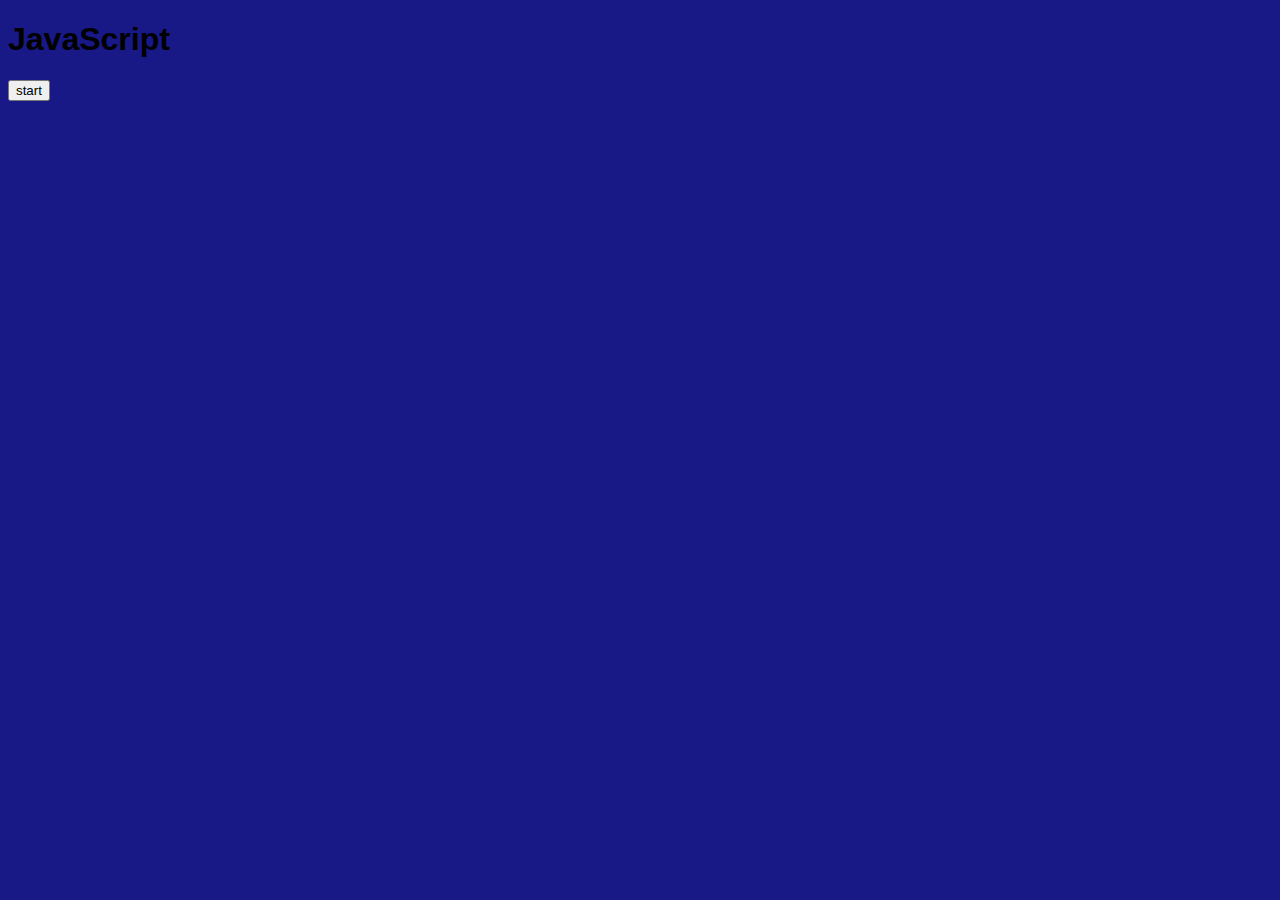
==== index.html @ 4453fc61 "great strat with ashton" ====
<!DOCTYPE html>
<html lang="en">

<head>
    <meta charset="UTF-8">
    <meta name="viewport" content="width=device-width, initial-scale=1.0">
    <link rel="stylesheet" href="./Bob.css">
    <title>Test Your Might</title>
</head>

<body>
    <h1>JavaScript</h1>
    <button id="start">start</button>
    <div id="timer"></div>
    <div class="window hide">
        <div class="quiz">
            <h2>Placeholder Q</h2>
            <div id="answers">
                <button class="punch">wrong answer</button> <button class="punch">wrong answer</button> <button
                    class="punch">wrong answer</button> <button class="punch">wrong answer</button>
            </div>
            <button id="submit" class="punch">Submit</button>
        </div>
    </div>
</body>
<script src="./quiz.js"></script>

</html>
---- Bob.css ----
body {
    background-color: rgb(24, 24, 134);
    font-family: sans-serif;
}

.hide {
    display: none;
}

.window {
    background-color: aliceblue;
    width: 90%;
    max-width: 600px;
    margin: 100px auto 0;
    border-radius: 8px;
    padding: 30px;
}

.window h1{
text-align: center;
color: rgb(24, 24, 134);
border-bottom: 1px solid black;
padding-bottom: 30px;
}
.quiz {
    padding: 20px 0;
}

.quiz h2 {
    text-align: center;
    font-size: 20px;

}
#answers {
    display: flex;
    flex-direction: column;
    max-width: 30%;
    align-items: center;
    margin: 6px 0px;
    transition: all .5s;
    cursor: pointer;
}

#punch:hover{
background-color: white;
color: black;
}

.punch {  
    margin: 5px;
    padding: 6px;
    color: aliceblue;
    border-radius: 4px;
    background-color: rgb(110, 73, 145);
}
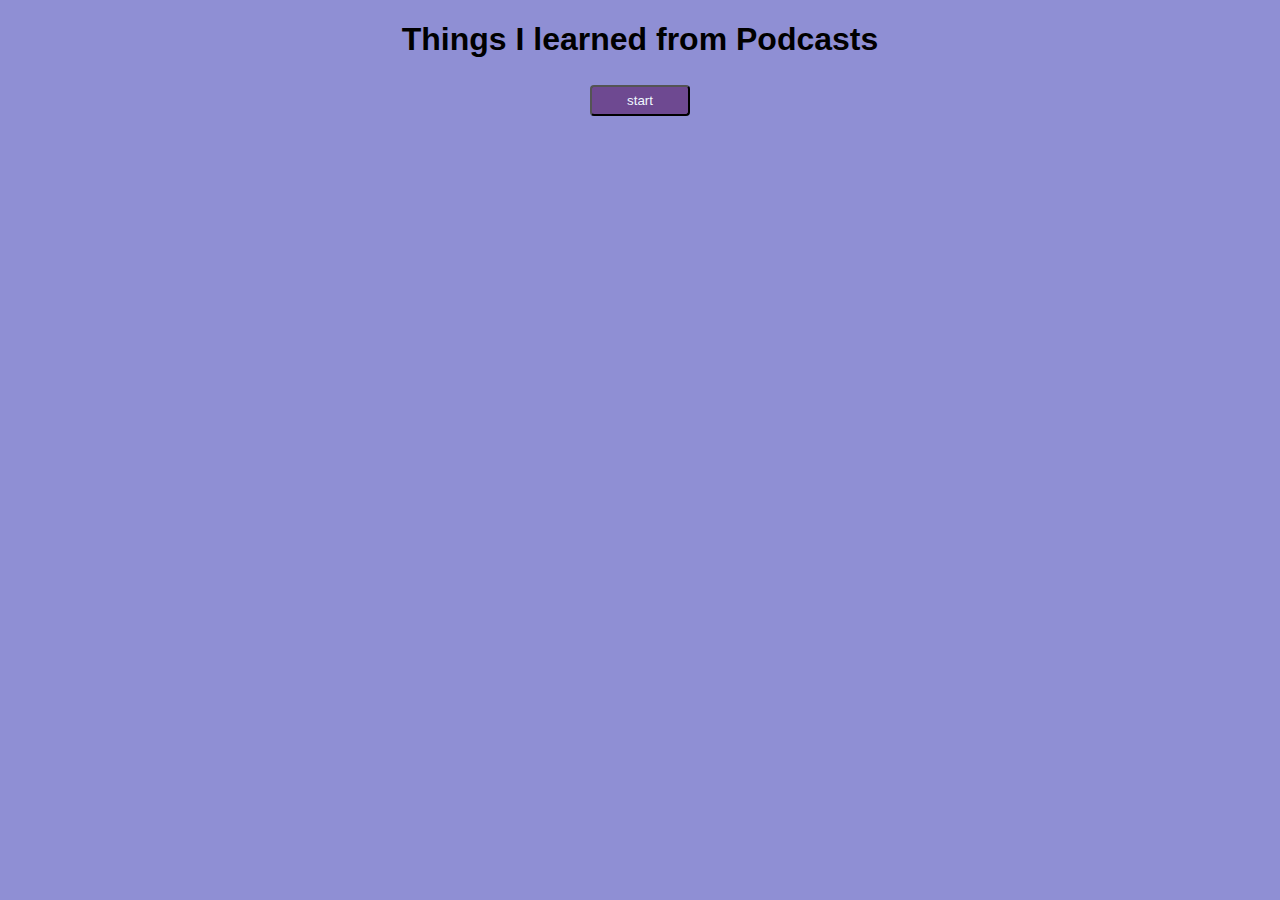
==== commit 0caa5c9d: "haircut" ====
--- a/index.html
+++ b/index.html
@@ -9,9 +9,9 @@
 </head>
 
 <body>
-    <h1>JavaScript</h1>
+    <h1>Things I learned from Podcasts</h1>
     <button id="start">start</button>
-    <div id="timer"></div>
+    <div id="timer" class="hide"></div>
     <div class="window hide">
         <div class="quiz">
             <h2>Placeholder Q</h2>
@@ -19,7 +19,6 @@
                 <button class="punch">wrong answer</button> <button class="punch">wrong answer</button> <button
                     class="punch">wrong answer</button> <button class="punch">wrong answer</button>
             </div>
-            <button id="submit" class="punch">Submit</button>
         </div>
     </div>
 </body>
--- a/Bob.css
+++ b/Bob.css
@@ -1,27 +1,52 @@
 body {
-    background-color: rgb(24, 24, 134);
+    background-color: rgb(143, 143, 212);
     font-family: sans-serif;
+    text-align: center;
 }
 
 .hide {
     display: none;
 }
 
+#start {
+    width: 100px;
+    margin: 5px;
+    padding: 6px;
+    color: aliceblue;
+    border-radius: 4px;
+    background-color: rgb(110, 73, 145);
+    cursor: pointer;
+}
+
+#start:hover {
+    border: 2px solid black inset;
+    background-color: rgb(93, 41, 141);;
+}
+
+#timer {
+    color: black;
+    max-width: 150px;
+    font-size: 15px;
+    background-color: white;
+    border: 1px black solid;
+    padding: 4px;
+}
+
 .window {
     background-color: aliceblue;
     width: 90%;
     max-width: 600px;
-    margin: 100px auto 0;
+    margin: 100px auto;
     border-radius: 8px;
     padding: 30px;
 }
 
-.window h1{
-text-align: center;
-color: rgb(24, 24, 134);
-border-bottom: 1px solid black;
-padding-bottom: 30px;
+.window h2 {
+    text-align: center;
+    border-bottom: 1px solid black;
+    padding-bottom: 30px;
 }
+
 .quiz {
     padding: 20px 0;
 }
@@ -31,25 +56,28 @@
     font-size: 20px;
 
 }
+
 #answers {
     display: flex;
     flex-direction: column;
     max-width: 30%;
-    align-items: center;
-    margin: 6px 0px;
+    justify-items: center;
+    /* align-items: center; */
+    margin: 10px auto;
     transition: all .5s;
     cursor: pointer;
 }
 
-#punch:hover{
-background-color: white;
-color: black;
+.punch:hover {
+    background-color: white;
+    color: black;
 }
 
-.punch {  
+.punch {
     margin: 5px;
     padding: 6px;
     color: aliceblue;
     border-radius: 4px;
     background-color: rgb(110, 73, 145);
+    cursor: pointer;
 }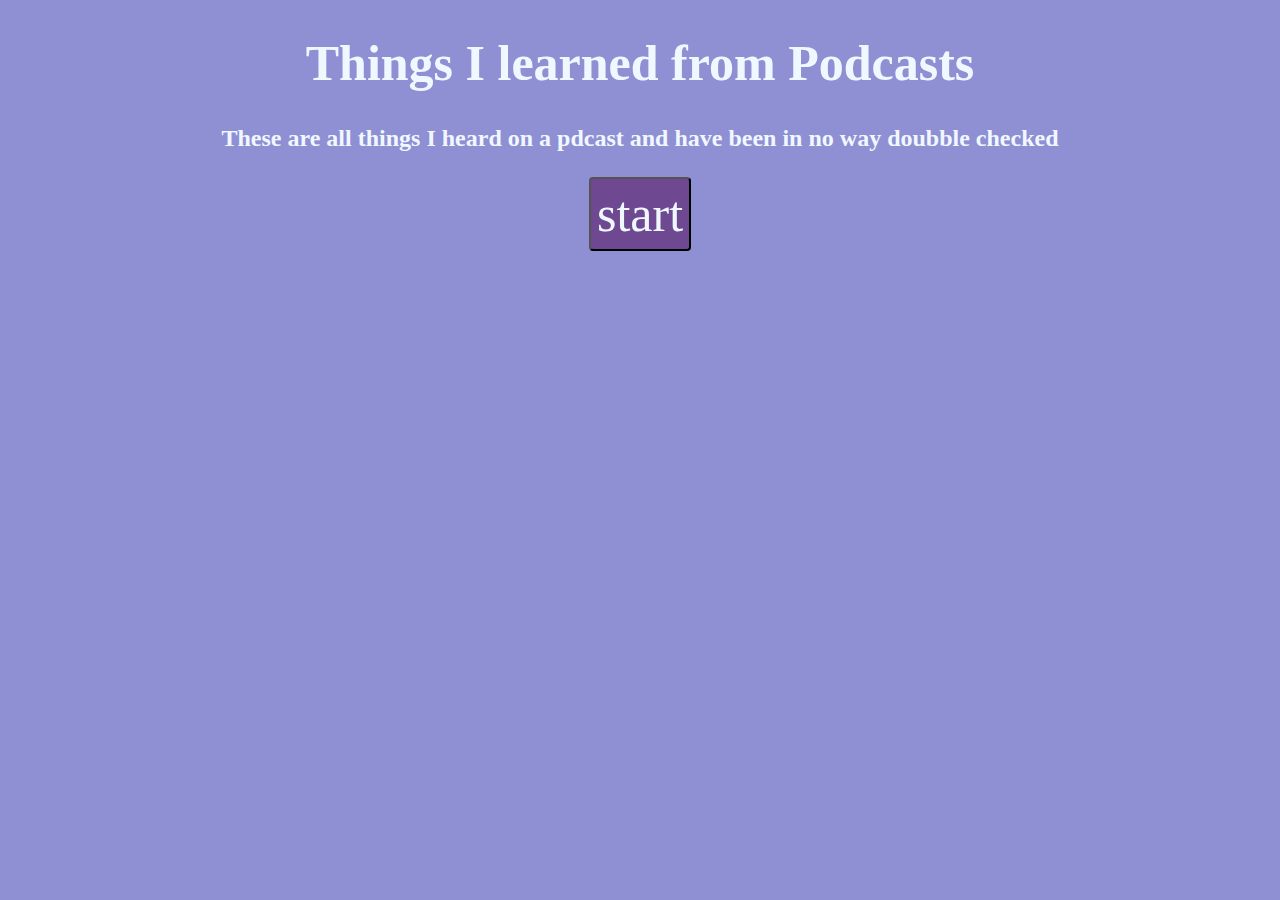
==== commit 52bcfefa: "almost there" ====
--- a/index.html
+++ b/index.html
@@ -5,21 +5,35 @@
     <meta charset="UTF-8">
     <meta name="viewport" content="width=device-width, initial-scale=1.0">
     <link rel="stylesheet" href="./Bob.css">
+    <link rel="icon" href="./istockphoto-1298266863-612x612.jpg">
+    
     <title>Test Your Might</title>
 </head>
 
 <body>
     <h1>Things I learned from Podcasts</h1>
+    <h2 id="subheadder">These are all things I heard on a pdcast and have been in no way doubble checked</h2>
     <button id="start">start</button>
     <div id="timer" class="hide"></div>
     <div class="window hide">
         <div class="quiz">
-            <h2>Placeholder Q</h2>
-            <div id="answers">
+            <h2 id="question">Placeholder Q</h2>
+            <div id="options">
                 <button class="punch">wrong answer</button> <button class="punch">wrong answer</button> <button
                     class="punch">wrong answer</button> <button class="punch">wrong answer</button>
             </div>
+            <button class="next hide">Next</button>
         </div>
+        <form class="score-form hide">
+            <input type="text" id="name" placeholder="Your Name">
+
+            <button class="endscreen" id="submit">submit</button>
+            <h2 id="score"></h2>
+            <ol id="highscores"></ol>
+            <button class="endscreen" id="clear-score">Clear Scores</button>
+            <button class="endscreen" id="play-again">Try Again</button>
+        </form>
+
     </div>
 </body>
 <script src="./quiz.js"></script>
--- a/Bob.css
+++ b/Bob.css
@@ -7,9 +7,19 @@
 .hide {
     display: none;
 }
+h1 {
+    color: aliceblue;
+    font-size: 50px;
+    font-family:Georgia, 'Times New Roman', Times, serif
+}
+#subheadder {
+    color: aliceblue;
+    font-family: Georgia, 'Times New Roman', Times, serif;
+}
 
 #start {
-    width: 100px;
+    font-family: Georgia, 'Times New Roman', Times, serif;
+    font-size: 50px;
     margin: 5px;
     padding: 6px;
     color: aliceblue;
@@ -25,6 +35,7 @@
 
 #timer {
     color: black;
+    margin: 10px auto;
     max-width: 150px;
     font-size: 15px;
     background-color: white;
@@ -57,27 +68,65 @@
 
 }
 
-#answers {
+#options {
     display: flex;
     flex-direction: column;
     max-width: 30%;
     justify-items: center;
-    /* align-items: center; */
     margin: 10px auto;
     transition: all .5s;
     cursor: pointer;
 }
-
-.punch:hover {
-    background-color: white;
-    color: black;
-}
-
-.punch {
+.next { 
+    font-size: 20px;
     margin: 5px;
     padding: 6px;
     color: aliceblue;
     border-radius: 4px;
     background-color: rgb(110, 73, 145);
     cursor: pointer;
+    
+}
+.punch:hover:not([disabled]) {
+    background-color: white;
+    color: black;
+}
+.wrong {
+    background-color: red!important ;
+}
+.correct {
+    background-color: rgb(107, 179, 89)!important;
+}
+
+.punch {
+    font-size: 15px;
+    margin: 5px;
+    padding: 6px;
+    color: white;
+    border-radius: 4px;
+    background-color: rgb(189, 163, 214);
+    border: 4px;
+    cursor: pointer;
+}
+
+#highscores {
+    margin-top: 5px;
+    padding: 0!important;
+    font-weight: bold;
+    list-style-position: inside;
+    text-align: left;
+}
+
+.endscreen {
+    margin: 5px;
+    padding: 6px;
+    color: aliceblue;
+    border-radius: 4px;
+    background-color: rgb(110, 73, 145);
+    cursor: pointer;
+}
+
+.endscreen:hover {
+    border: 2px solid black inset;
+    background-color: rgb(93, 41, 141);
 }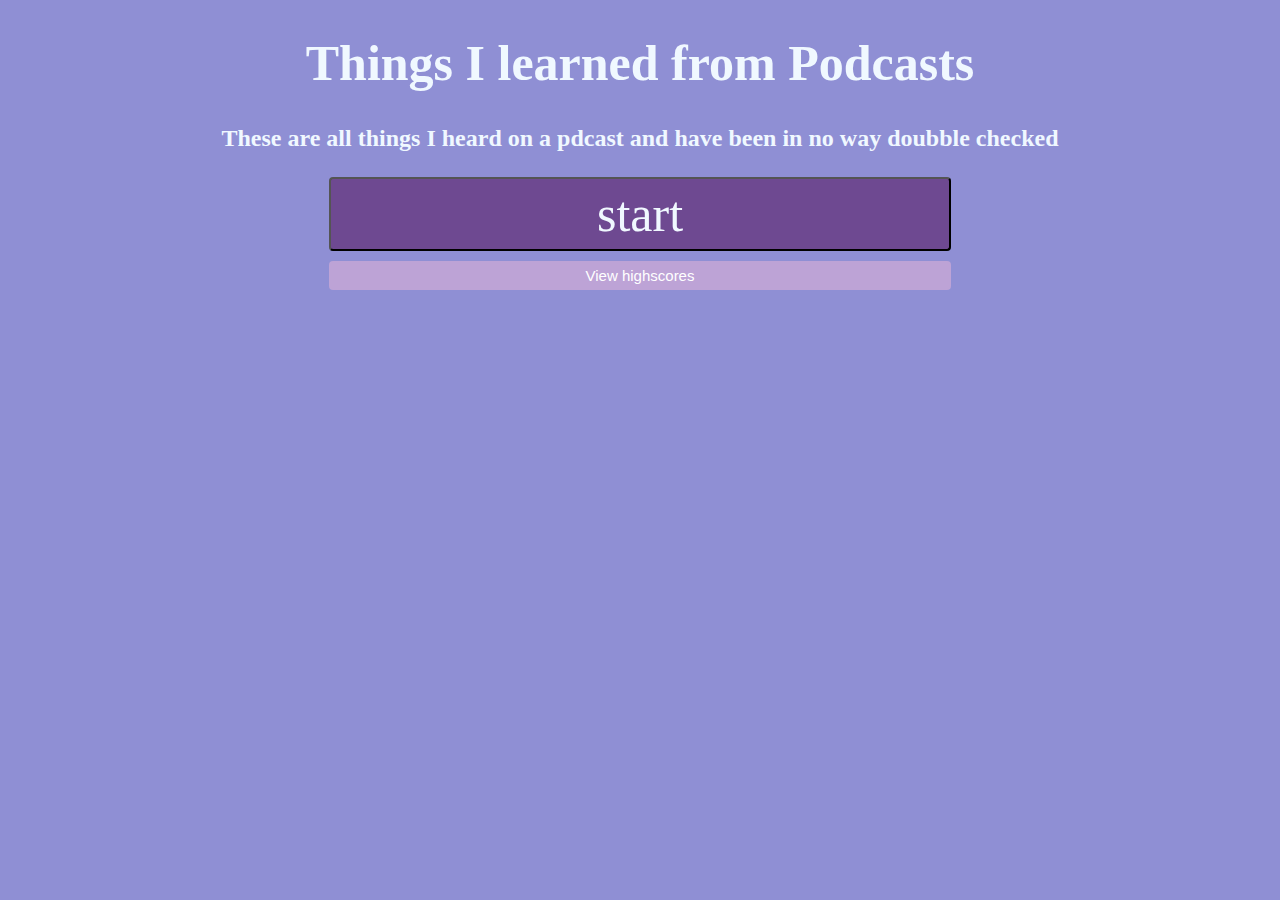
==== commit 0f08b9e5: "tweaked highscores" ====
--- a/index.html
+++ b/index.html
@@ -6,14 +6,17 @@
     <meta name="viewport" content="width=device-width, initial-scale=1.0">
     <link rel="stylesheet" href="./Bob.css">
     <link rel="icon" href="./istockphoto-1298266863-612x612.jpg">
-    
+
     <title>Test Your Might</title>
 </head>
 
 <body>
     <h1>Things I learned from Podcasts</h1>
     <h2 id="subheadder">These are all things I heard on a pdcast and have been in no way doubble checked</h2>
+   <section class ="begin">
     <button id="start">start</button>
+    <button class="punch" id="FinalScreen">View highscores</button>
+    </section>
     <div id="timer" class="hide"></div>
     <div class="window hide">
         <div class="quiz">
@@ -25,7 +28,7 @@
             <button class="next hide">Next</button>
         </div>
         <form class="score-form hide">
-            <input type="text" id="name" placeholder="Your Name">
+            <input type="text" id="name" placeholder="Your Name" required>
 
             <button class="endscreen" id="submit">submit</button>
             <h2 id="score"></h2>
--- a/Bob.css
+++ b/Bob.css
@@ -7,11 +7,13 @@
 .hide {
     display: none;
 }
+
 h1 {
     color: aliceblue;
     font-size: 50px;
-    font-family:Georgia, 'Times New Roman', Times, serif
+    font-family: Georgia, 'Times New Roman', Times, serif
 }
+
 #subheadder {
     color: aliceblue;
     font-family: Georgia, 'Times New Roman', Times, serif;
@@ -30,7 +32,8 @@
 
 #start:hover {
     border: 2px solid black inset;
-    background-color: rgb(93, 41, 141);;
+    background-color: rgb(93, 41, 141);
+    ;
 }
 
 #timer {
@@ -41,6 +44,13 @@
     background-color: white;
     border: 1px black solid;
     padding: 4px;
+}
+
+.begin {
+    margin: 10px auto;
+    max-width: 50%;
+    display: flex;
+    flex-direction: column;
 }
 
 .window {
@@ -77,7 +87,8 @@
     transition: all .5s;
     cursor: pointer;
 }
-.next { 
+
+.next {
     font-size: 20px;
     margin: 5px;
     padding: 6px;
@@ -85,17 +96,20 @@
     border-radius: 4px;
     background-color: rgb(110, 73, 145);
     cursor: pointer;
-    
+
 }
+
 .punch:hover:not([disabled]) {
     background-color: white;
     color: black;
 }
+
 .wrong {
-    background-color: red!important ;
+    background-color: red !important;
 }
+
 .correct {
-    background-color: rgb(107, 179, 89)!important;
+    background-color: rgb(107, 179, 89) !important;
 }
 
 .punch {
@@ -111,7 +125,7 @@
 
 #highscores {
     margin-top: 5px;
-    padding: 0!important;
+    padding: 0 !important;
     font-weight: bold;
     list-style-position: inside;
     text-align: left;
